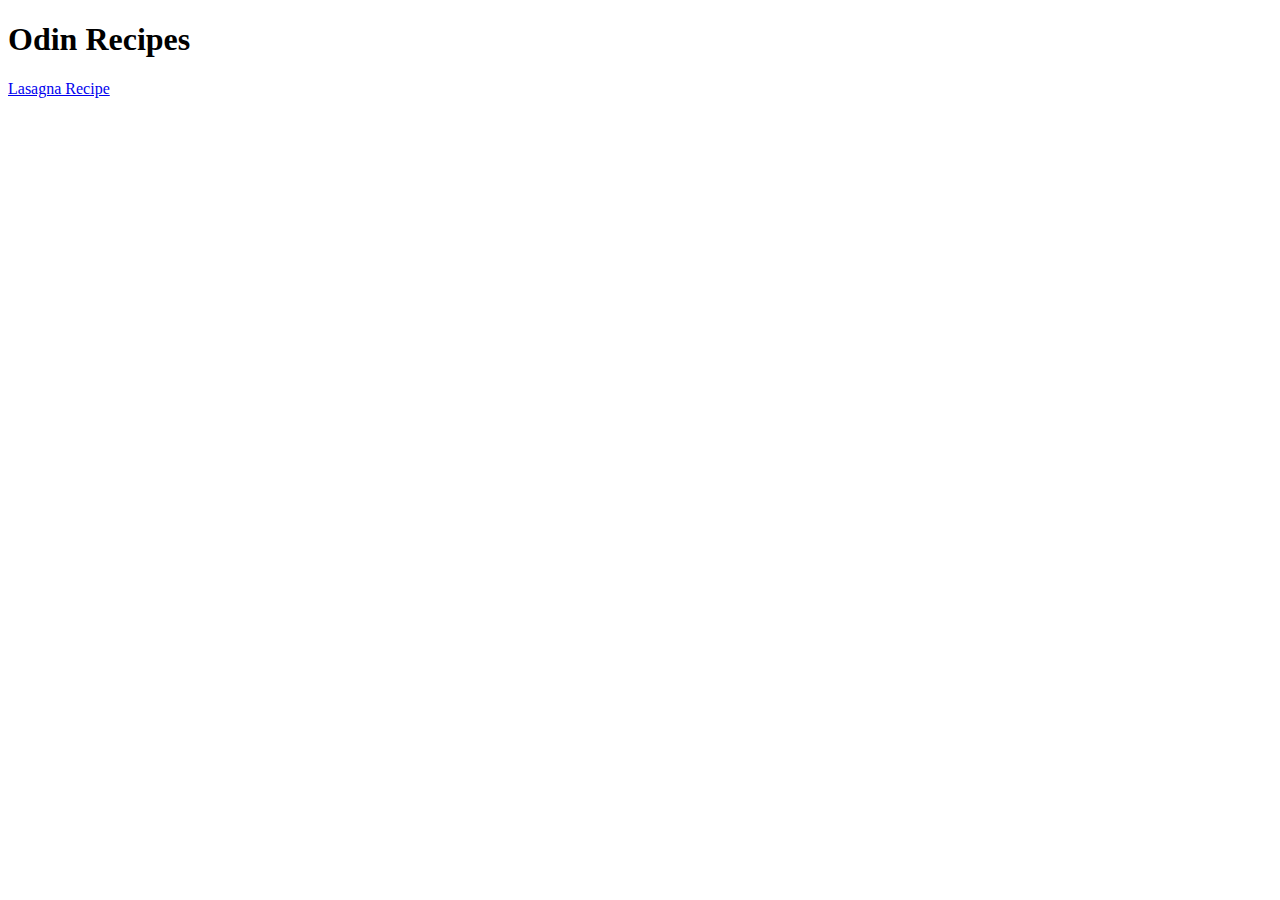
==== index.html @ 460f4c02 "Add boilerplates and headings" ====
<!DOCTYPE html>
<html lang="en">
<head>
    <meta charset="UTF-8">
    <meta http-equiv="X-UA-Compatible" content="IE=edge">
    <meta name="viewport" content="width=device-width, initial-scale=1.0">
    <title>Odin Recipes</title>
</head>
<body>
    <h1>Odin Recipes</h1>
    <a href="./recipes/lasagna.html">Lasagna Recipe</a>
    
</body>
</html>
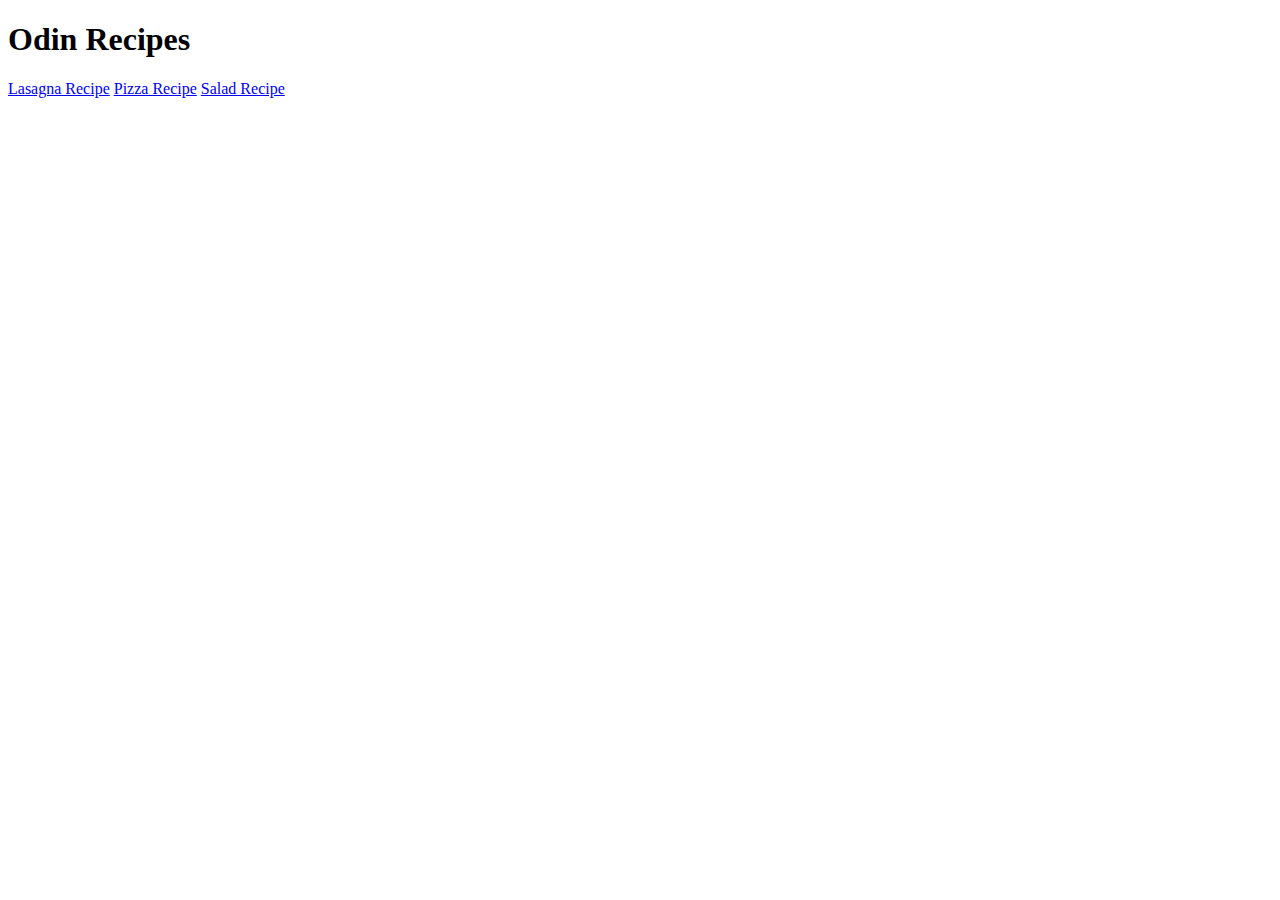
==== commit 56365229: "Add new links to recipes in the index" ====
--- a/index.html
+++ b/index.html
@@ -9,6 +9,8 @@
 <body>
     <h1>Odin Recipes</h1>
     <a href="./recipes/lasagna.html">Lasagna Recipe</a>
+    <a href="./recipes/pizza.html">Pizza Recipe</a>
+    <a href="./recipes/salad.html">Salad Recipe</a>
     
 </body>
 </html>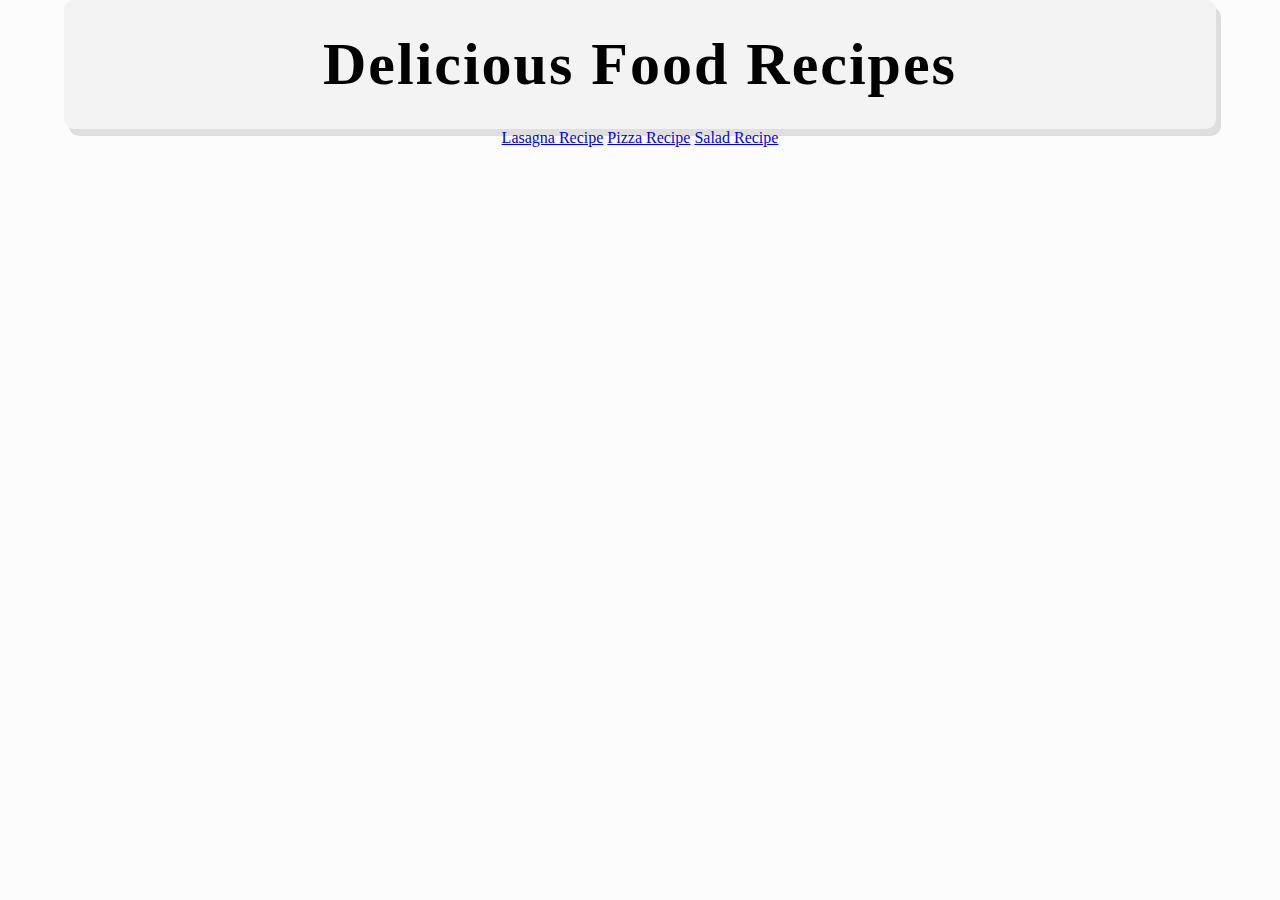
==== commit be282d58: "Add css to the heading in index" ====
--- a/index.html
+++ b/index.html
@@ -4,13 +4,16 @@
     <meta charset="UTF-8">
     <meta http-equiv="X-UA-Compatible" content="IE=edge">
     <meta name="viewport" content="width=device-width, initial-scale=1.0">
-    <title>Odin Recipes</title>
+    <link rel="stylesheet" href="style.css">
+    <title>Recipes</title>
 </head>
 <body>
-    <h1>Odin Recipes</h1>
-    <a href="./recipes/lasagna.html">Lasagna Recipe</a>
-    <a href="./recipes/pizza.html">Pizza Recipe</a>
-    <a href="./recipes/salad.html">Salad Recipe</a>
     
+    <h1 id="in-head">Delicious Food Recipes</h1>
+    <div id="in-div">
+        <a href="./recipes/lasagna.html">Lasagna Recipe</a>
+        <a href="./recipes/pizza.html">Pizza Recipe</a>
+        <a href="./recipes/salad.html">Salad Recipe</a>
+    </div>
 </body>
 </html>--- a/style.css
+++ b/style.css
@@ -0,0 +1,24 @@
+* {
+    padding: 0;
+    margin: 0;
+}
+
+body {
+    text-align: center;
+    background-color: rgb(252, 252, 252);
+    margin: 5%;
+    margin-top: 0;
+    
+}
+
+#in-head {
+    font-size: 60px;
+    background-color: rgb(243, 243, 243);
+    padding: 30px;
+    box-shadow: 5px 7px rgb(223, 222, 222);
+    border-radius: 10px;
+    font-family:;
+    font-weight: 700;
+    letter-spacing: 2px;
+    
+}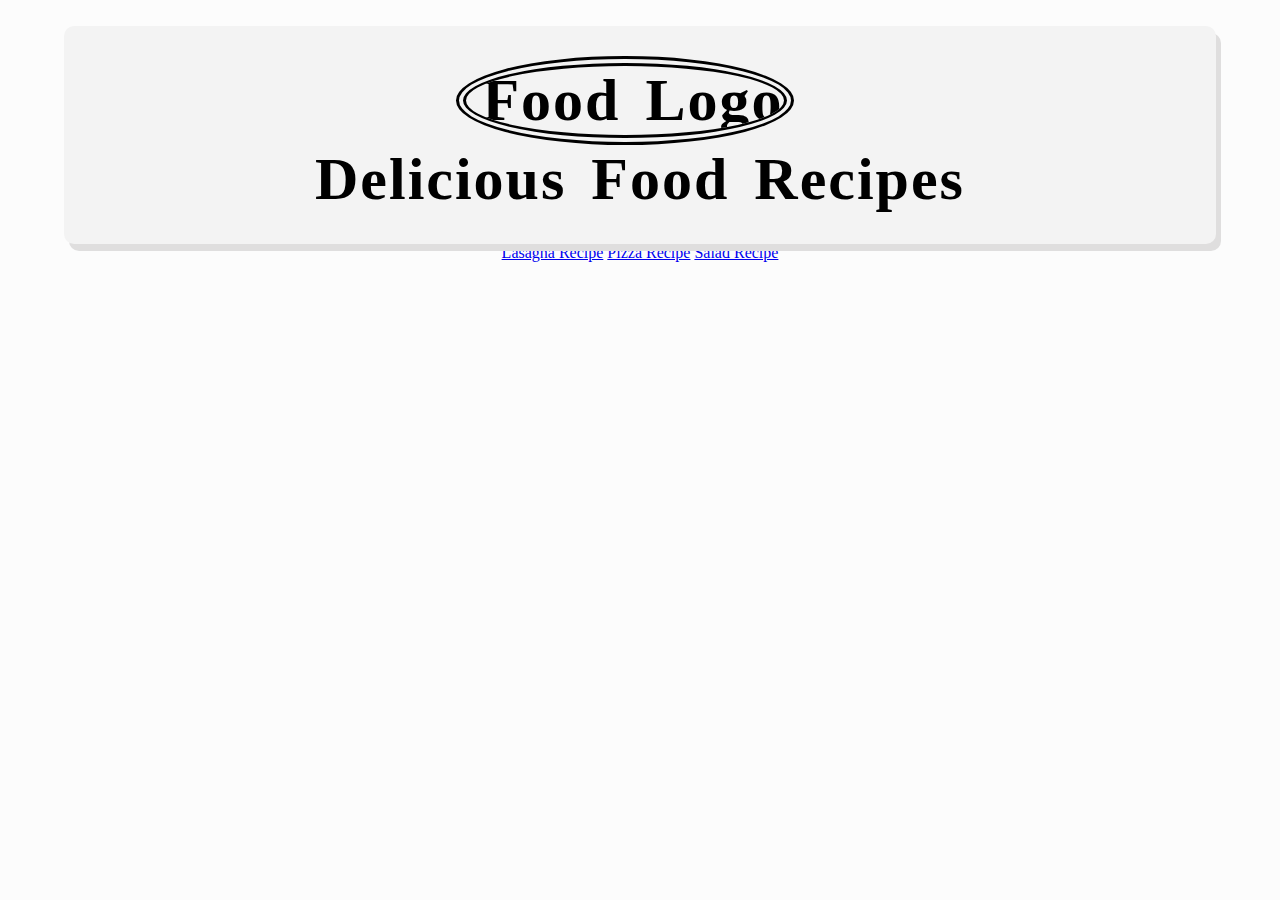
==== commit c92ae11d: "Finnish heading css" ====
--- a/index.html
+++ b/index.html
@@ -9,7 +9,7 @@
 </head>
 <body>
     
-    <h1 id="in-head">Delicious Food Recipes</h1>
+    <h1 id="in-head"><img id="head-pic" src="https://img.freepik.com/premium-vector/good-food-logo-design_79169-10.jpg?w=2000" alt="Food Logo"><span id="head-text">Delicious Food Recipes</span></h1>
     <div id="in-div">
         <a href="./recipes/lasagna.html">Lasagna Recipe</a>
         <a href="./recipes/pizza.html">Pizza Recipe</a>
--- a/style.css
+++ b/style.css
@@ -7,7 +7,7 @@
     text-align: center;
     background-color: rgb(252, 252, 252);
     margin: 5%;
-    margin-top: 0;
+    margin-top: 2%;
     
 }
 
@@ -20,5 +20,27 @@
     font-family:;
     font-weight: 700;
     letter-spacing: 2px;
+    text-align: center;
+    position: relative;
+    word-spacing: 8px;
     
+}
+
+#head-pic{
+    height: auto;
+    width: 150px;
+    border-radius: 50%;
+    margin-right: 30px;
+    position: relative;
+    border-color: black;
+    border-width: 10px;
+    border-style: double;
+    
+}
+
+#head-text{
+    margin: auto;
+    position: relative;
+    
+    display: block;
 }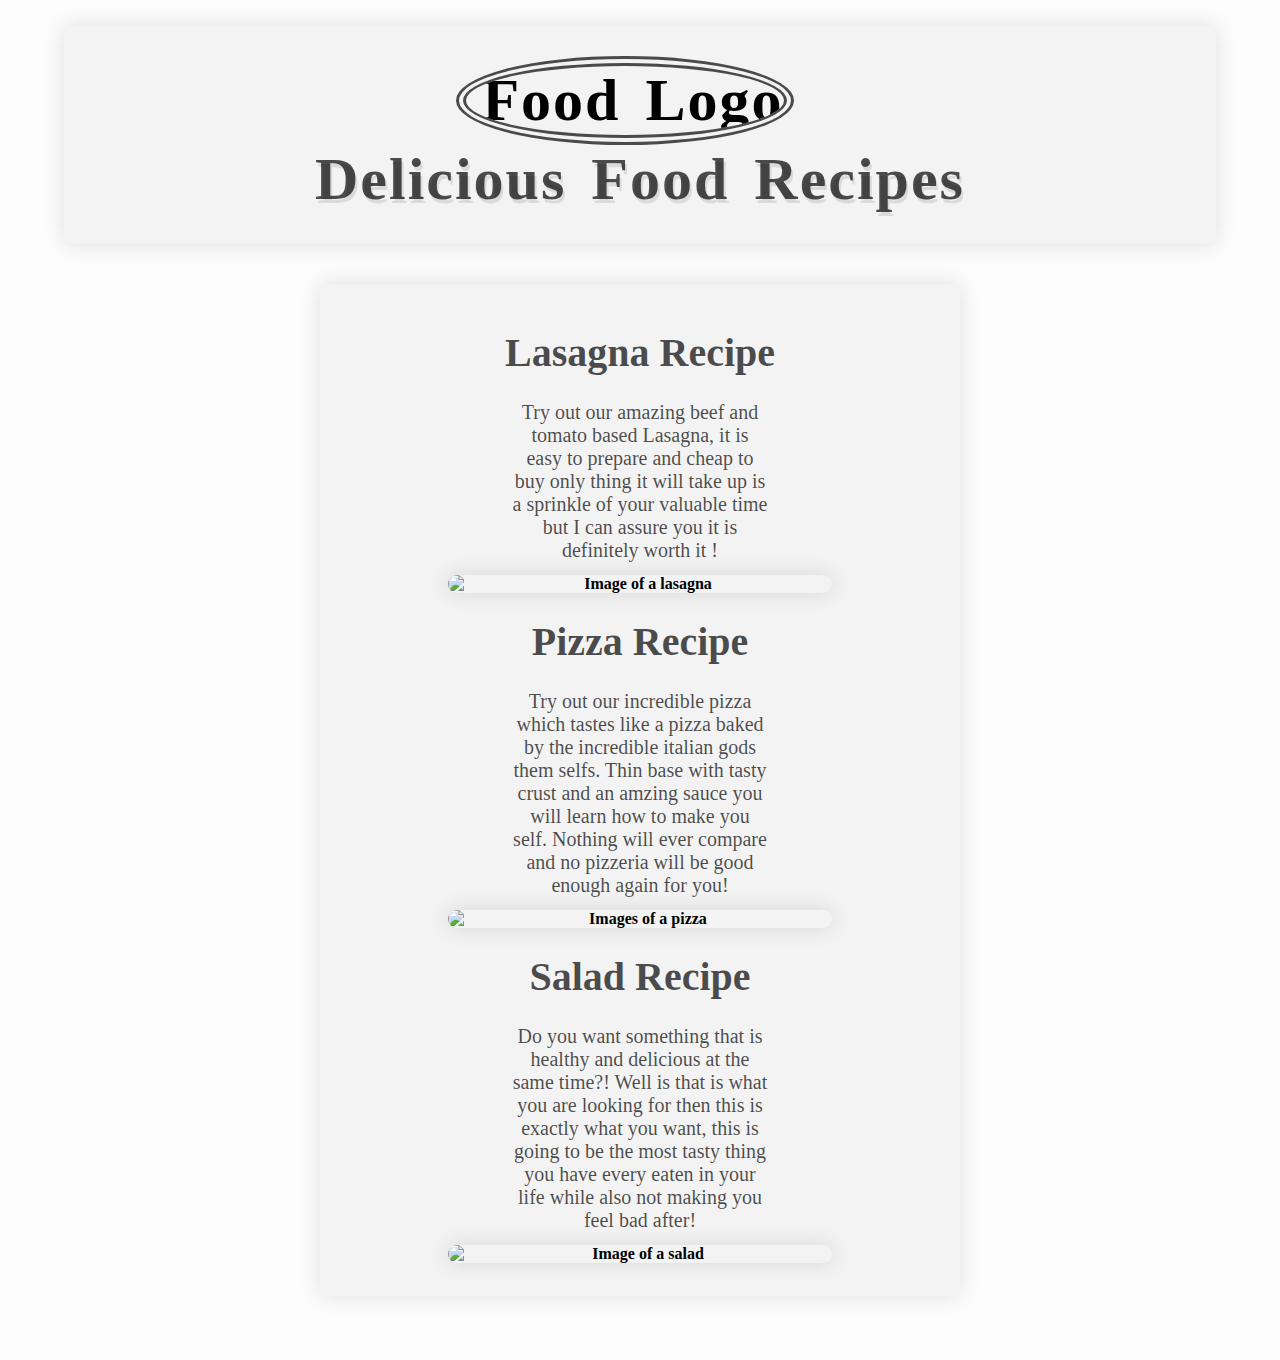
==== commit 6e7949c5: "Add and finnish  CSS to index page" ====
--- a/index.html
+++ b/index.html
@@ -11,9 +11,17 @@
     
     <h1 id="in-head"><img id="head-pic" src="https://img.freepik.com/premium-vector/good-food-logo-design_79169-10.jpg?w=2000" alt="Food Logo"><span id="head-text">Delicious Food Recipes</span></h1>
     <div id="in-div">
+    <div></div>
         <a href="./recipes/lasagna.html">Lasagna Recipe</a>
+        <p>Try out our amazing beef and tomato based Lasagna, it is easy to prepare and cheap to buy only thing it will take up is a sprinkle of your valuable time but I can assure you it is definitely worth it !  </p>
+        <img src="https://www.thewholesomedish.com/wp-content/uploads/2018/07/Best-Lasagna-550-500x375.jpg" alt="Image of a lasagna" >
         <a href="./recipes/pizza.html">Pizza Recipe</a>
+        <p>Try out our incredible pizza which tastes like a pizza baked by the incredible italian gods them selfs. Thin base with tasty crust and an amzing sauce you will learn how to make you self. Nothing will ever compare and no pizzeria will be good enough again for you! </p>
+        <img src="https://static.toiimg.com/thumb/53110049.cms?width=1200&height=900" alt="Images of a pizza">
         <a href="./recipes/salad.html">Salad Recipe</a>
+        <p>Do you want something that is healthy and delicious at the same time?! Well is that is what you are looking for then this is exactly what you want, this is going to be the most tasty thing you have every eaten in your life while also not making you feel bad after! </p>
+        <img src="https://assets.tmecosys.com/image/upload/t_web767x639/img/recipe/ras/Assets/6489423B-6D9C-4C8C-97D6-15E8D0E4B4C4/Derivates/b9869bc2-62cd-4f48-8616-1ea138e39531.jpg" alt="Image of a salad">
+        <div></div>
     </div>
 </body>
 </html>--- a/style.css
+++ b/style.css
@@ -2,12 +2,15 @@
     padding: 0;
     margin: 0;
 }
+
+/*CSS For the Index Page*/
 
 body {
     text-align: center;
     background-color: rgb(252, 252, 252);
     margin: 5%;
     margin-top: 2%;
+    align-items: center;
     
 }
 
@@ -15,7 +18,8 @@
     font-size: 60px;
     background-color: rgb(243, 243, 243);
     padding: 30px;
-    box-shadow: 5px 7px rgb(223, 222, 222);
+    box-shadow: 0 0 20px 2px rgba(0,0,0, .1);
+    text-shadow: 0 0 20px 2px rgba(0,0,0, .1);
     border-radius: 10px;
     font-family:;
     font-weight: 700;
@@ -32,7 +36,7 @@
     border-radius: 50%;
     margin-right: 30px;
     position: relative;
-    border-color: black;
+    border-color: rgba(0, 0, 0, 0.699);;
     border-width: 10px;
     border-style: double;
     
@@ -41,6 +45,59 @@
 #head-text{
     margin: auto;
     position: relative;
-    
+    text-shadow: 2px 4px rgba(0,0,0, .1);
+    color: rgba(0, 0, 0, 0.699);
     display: block;
+}
+
+#in-div{
+    background-color: rgb(243, 243, 243);
+    box-shadow: 0 0 20px 2px rgba(0,0,0, .1);
+    border-radius: 10px;
+    font-family:;
+    font-weight: 700;
+    width: 50vw;
+    margin: auto;
+    margin-top: 40px;
+    align-items: center;
+    display: block;
+}
+
+#in-div a{
+    font-size: 40px;
+    color: rgba(0, 0, 0, 0.699);
+    text-decoration: none;
+    margin-top: 25px;
+    margin-bottom: 25px;
+    display: block;
+}
+
+#in-div p{
+    padding-left: 30%;
+    padding-right: 30%;
+    font-size: 20px;
+    font-weight: 300;
+    margin-top: 10px;
+    color: rgba(0, 0, 0, 0.699);
+}
+#in-div div{
+    background-color: rgb(243, 243, 243);
+    height: 20px;
+    width: 20px;
+
+}
+#in-div img{
+    display: block;
+    margin: auto;
+    margin-top: 13px;
+    margin-bottom: 13px;
+    box-shadow: 0 0 20px 2px rgba(0,0,0, .1);
+    border-radius: 10px;
+    transition: 1s;
+    height: auto;
+    width: 60%;
+}
+#in-div img:hover{
+    transform:scale(1.1);
+    z-index: 2;
 }